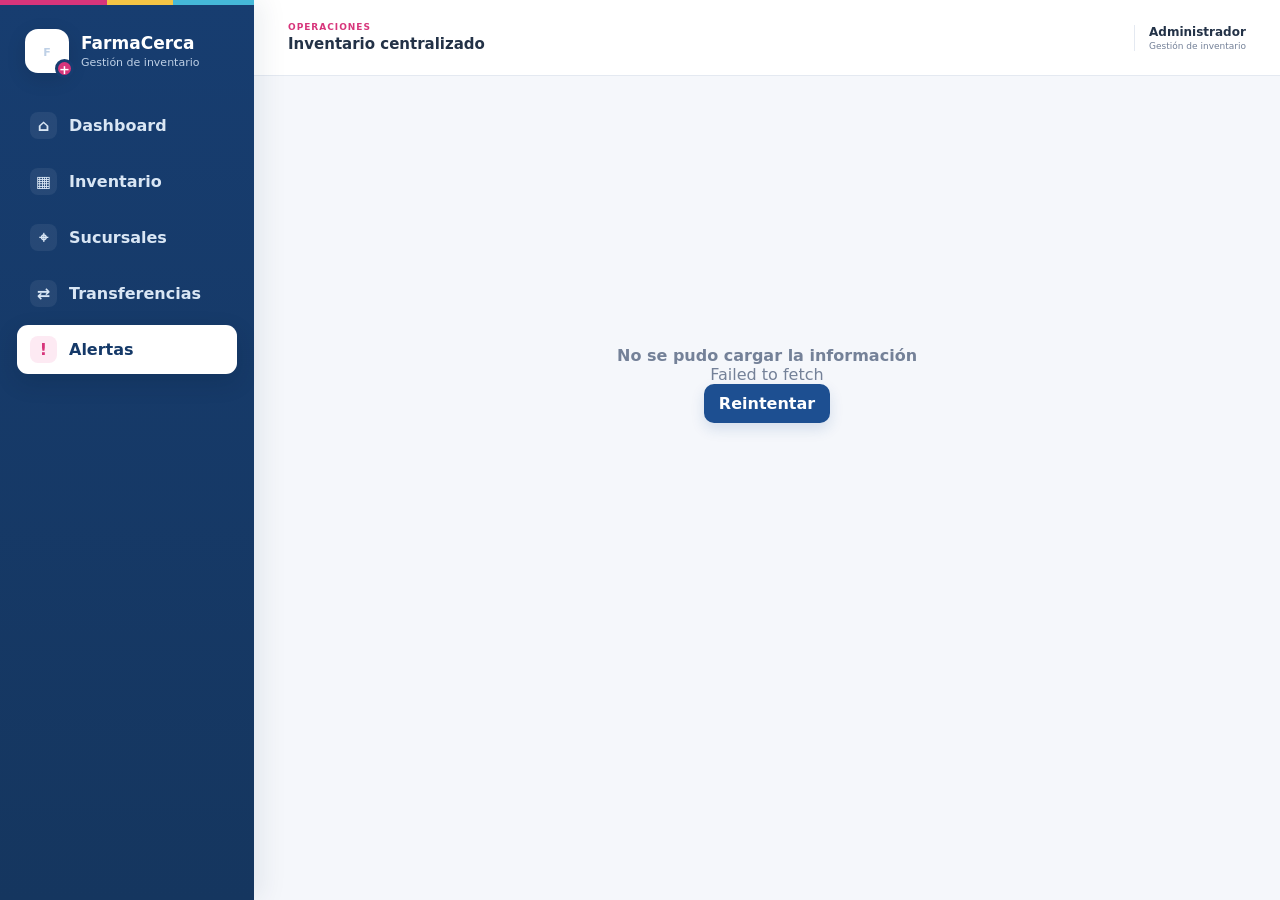
==== frontend/alerts.html @ 36f82fde "Split frontend and backend for AWS deployment" ====
<!DOCTYPE html>
<html lang="es">
<head>
  <meta charset="UTF-8" />
  <meta name="viewport" content="width=device-width, initial-scale=1.0" />
  <meta name="description" content="Sistema centralizado de inventario FarmaCerca" />
  <title>Alertas · FarmaCerca</title>
  <link rel="stylesheet" href="styles.css" />
  <script src="config.js"></script>
  <script src="app.js" defer></script>
</head>
<body data-page="alerts">
  <div id="app"><div class="boot-loader">Cargando FarmaCerca…</div></div>
</body>
</html>
---- frontend/styles.css ----
:root{
  --bg:#f5f7fb;--panel:#fff;--text:#233247;--muted:#748198;--line:#e4e9f1;
  --blue:#1d4f91;--blue-dark:#153968;--blue-soft:#eaf2fc;
  --magenta:#d7357b;--magenta-soft:#fdeaf3;--yellow:#f4c445;--yellow-soft:#fff6d8;
  --green:#2e9a66;--green-soft:#e8f6ee;--amber:#e99a28;--amber-soft:#fff2dd;
  --red:#dc4c5d;--red-soft:#fdebed;--violet:#7862c8;--violet-soft:#f0edfb;
  --shadow:0 10px 30px rgba(28,55,90,.07);--shadow-hover:0 14px 34px rgba(28,55,90,.12)
}
*{box-sizing:border-box}html{background:var(--bg)}body{margin:0;font-family:Inter,ui-sans-serif,system-ui,-apple-system,BlinkMacSystemFont,"Segoe UI",sans-serif;background:var(--bg);color:var(--text)}a{color:inherit;text-decoration:none}button,input,select{font:inherit}.grow{flex:1}.align-right{text-align:right}.full{width:100%}.boot-loader,.page-state{min-height:100vh;display:grid;place-items:center;color:var(--muted)}
.app-shell{min-height:100vh;display:grid;grid-template-columns:254px 1fr}.sidebar{position:sticky;top:0;height:100vh;background:linear-gradient(180deg,#173d70 0%,#15365f 100%);color:#fff;padding:25px 17px;box-shadow:8px 0 25px rgba(18,46,82,.08);z-index:30}.sidebar:before{content:"";position:absolute;top:0;left:0;right:0;height:5px;background:linear-gradient(90deg,var(--magenta) 0 42%,var(--yellow) 42% 68%,#45b8d8 68% 100%)}
.brand{display:flex;gap:12px;align-items:center;padding:4px 8px 28px}.brand-mark{position:relative;width:44px;height:44px;border-radius:13px;background:#fff;color:var(--blue);display:grid;place-items:center;font-weight:900;font-size:20px;box-shadow:0 6px 20px rgba(0,0,0,.12)}.brand-mark i{position:absolute;right:-5px;bottom:-5px;width:19px;height:19px;border-radius:50%;background:var(--magenta);color:#fff;display:grid;place-items:center;font-style:normal;font-size:13px;border:3px solid #173d70}.brand strong,.brand span{display:block}.brand strong{font-size:17px}.brand span{font-size:11px;color:#bed0e6;margin-top:3px}
.sidebar nav{display:grid;gap:7px}.nav-item{display:flex;align-items:center;gap:12px;padding:11px 13px;border-radius:11px;color:#d9e6f4;font-weight:650;transition:.18s}.nav-item b{width:27px;height:27px;border-radius:8px;display:grid;place-items:center;background:rgba(255,255,255,.07)}.nav-item:hover{background:rgba(255,255,255,.08);color:#fff}.nav-item.active{background:#fff;color:var(--blue-dark);box-shadow:0 8px 22px rgba(7,25,48,.18)}.nav-item.active b{background:var(--magenta-soft);color:var(--magenta)}
main{min-width:0}.topbar{height:76px;background:rgba(255,255,255,.96);border-bottom:1px solid var(--line);display:flex;align-items:center;justify-content:space-between;padding:0 34px;position:sticky;top:0;z-index:20;backdrop-filter:blur(12px)}.topbar-title span,.topbar-title strong,.user-chip strong,.user-chip small{display:block}.topbar-title span{text-transform:uppercase;letter-spacing:.11em;font-size:9px;font-weight:850;color:var(--magenta)}.topbar-title strong{font-size:15px;margin-top:3px}.user-chip{border-left:1px solid var(--line);padding-left:14px}.user-chip strong{font-size:12px}.user-chip small{color:var(--muted);font-size:9px;margin-top:2px}.menu-button{display:none}
.content{padding:32px 34px 44px;max-width:1500px;margin:0 auto}.page-heading{display:flex;justify-content:space-between;align-items:end;gap:24px;margin-bottom:23px}.page-heading h1{margin:0;font-size:29px;letter-spacing:-.035em;color:#1f2f45}.page-heading p{margin:7px 0 0;color:var(--muted);font-size:13px}.eyebrow{text-transform:uppercase;letter-spacing:.11em;font-size:9px;font-weight:850;color:var(--magenta);display:block;margin-bottom:6px}
.primary-button,.ghost-button{border:0;border-radius:10px;font-weight:750;cursor:pointer;display:inline-flex;align-items:center;justify-content:center;transition:.18s}.primary-button{background:var(--blue);color:#fff;padding:10px 15px;box-shadow:0 6px 14px rgba(29,79,145,.15)}.primary-button:hover{background:var(--blue-dark);transform:translateY(-1px)}.ghost-button{background:#f1f5fa;color:var(--blue-dark);padding:7px 11px}.ghost-button:hover{background:var(--blue-soft)}.tiny{padding:7px 10px;font-size:11px}
.stats-grid{display:grid;grid-template-columns:repeat(4,1fr);gap:14px;margin-bottom:20px}.stats-grid-6{grid-template-columns:repeat(6,1fr)}.stat-card{position:relative;background:var(--panel);border:1px solid var(--line);border-radius:16px;padding:17px;display:flex;gap:13px;box-shadow:var(--shadow);overflow:hidden}.stat-card:after{content:"";position:absolute;left:0;bottom:0;width:100%;height:3px;background:var(--blue)}.stat-card.magenta:after{background:var(--magenta)}.stat-card.healthy:after{background:var(--green)}.stat-card.warning:after{background:var(--amber)}.stat-card.danger:after{background:var(--red)}.stat-card.purple:after{background:var(--violet)}.stat-icon{width:41px;height:41px;border-radius:12px;background:var(--blue-soft);display:grid;place-items:center;font-weight:900;color:var(--blue);flex:0 0 auto}.stat-card.magenta .stat-icon{background:var(--magenta-soft);color:var(--magenta)}.stat-card.healthy .stat-icon{background:var(--green-soft);color:var(--green)}.stat-card.warning .stat-icon{background:var(--amber-soft);color:var(--amber)}.stat-card.danger .stat-icon{background:var(--red-soft);color:var(--red)}.stat-card.purple .stat-icon{background:var(--violet-soft);color:var(--violet)}.stat-card small,.stat-card strong,.stat-card div>span{display:block}.stat-card small{color:var(--muted);font-weight:750;font-size:10px}.stat-card strong{font-size:25px;margin:2px 0;color:#1c2d43}.stat-card div>span{font-size:10px;color:var(--muted);line-height:1.35}
.grid-2{display:grid;grid-template-columns:1.1fr .9fr;gap:18px}.dashboard-bottom{margin-top:18px}.panel{background:#fff;border:1px solid var(--line);border-radius:16px;box-shadow:var(--shadow);overflow:hidden}.panel-heading{padding:17px 19px;border-bottom:1px solid var(--line);display:flex;align-items:center;justify-content:space-between}.panel-heading h2{font-size:17px;margin:0}.panel-heading a{font-size:11px;color:var(--blue);font-weight:800}.alert-list,.branch-list,.movement-list{padding:6px 19px}.alert-item,.movement{display:flex;align-items:center;gap:11px;padding:12px 0;border-bottom:1px solid #edf1f6}.alert-item:last-child,.movement:last-child{border-bottom:0}.status-dot{width:9px;height:9px;border-radius:50%;background:var(--green)}.status-dot.warning{background:var(--amber)}.status-dot.danger{background:var(--red)}.status-dot.purple{background:var(--violet)}.alert-item strong,.alert-item span,.movement strong,.movement span{display:block}.alert-item span,.movement span{font-size:10px;color:var(--muted);margin-top:3px}.branch-row{display:grid;grid-template-columns:145px 1fr 48px;align-items:center;gap:12px;padding:12px 0}.branch-label strong,.branch-label span{display:block}.branch-label span{color:var(--muted);font-size:9px;margin-top:3px}.bar{height:7px;background:#eef2f7;border-radius:999px;overflow:hidden}.bar span{height:100%;display:block;background:linear-gradient(90deg,var(--blue),#4b8ed2);border-radius:999px}.movement-icon{width:31px;height:31px;border-radius:10px;background:var(--blue-soft);color:var(--blue);display:grid;place-items:center;font-weight:900}.positive{color:var(--green)}.negative{color:var(--red)}.empty-state{padding:25px!important;text-align:center!important;color:var(--muted)!important}
.filter-panel{background:#fff;border:1px solid var(--line);border-radius:15px;padding:12px;display:grid;grid-template-columns:minmax(280px,1fr) 190px 160px auto;gap:9px;margin-bottom:17px;box-shadow:var(--shadow)}.filter-panel input,.filter-panel select,.stack-form input,.stack-form select,.modal input{width:100%;border:1px solid #dce3ed;border-radius:10px;padding:10px 11px;background:#fff;color:var(--text);outline:none}.filter-panel input:focus,.filter-panel select:focus,.stack-form input:focus,.stack-form select:focus,.modal input:focus{border-color:#70a0d1;box-shadow:0 0 0 3px rgba(29,79,145,.09)}.search-field{position:relative}.search-field span{position:absolute;left:12px;top:8px;color:var(--muted);font-size:20px}.search-field input{padding-left:39px}.table-panel{overflow:hidden}.table-wrap{overflow:auto}table{width:100%;border-collapse:collapse;min-width:820px}th,td{text-align:left;padding:13px 15px;border-bottom:1px solid #edf1f6;font-size:12px}th{background:#f7f9fc;color:#718096;text-transform:uppercase;letter-spacing:.055em;font-size:9px}tbody tr:hover{background:#fbfcfe}.product-cell{display:flex;align-items:center;gap:10px}.product-cell strong,.product-cell span{display:block}.product-cell span,.subtext{font-size:9px;color:var(--muted);margin-top:3px}.product-avatar{width:35px;height:35px;border-radius:10px;background:linear-gradient(145deg,var(--magenta-soft),#fff1f7);display:grid;place-items:center;color:var(--magenta);font-weight:900}.stock-number{font-size:16px;font-weight:850}.status-pill{display:inline-flex;padding:5px 8px;border-radius:999px;font-size:9px;font-weight:850}.status-pill.available{background:var(--green-soft);color:#20794f}.status-pill.low{background:var(--amber-soft);color:#9a5b08}.status-pill.out{background:var(--red-soft);color:#a62e3f}.status-pill.expiry{background:var(--violet-soft);color:#5e4aa7}.action-group{display:flex;gap:7px;align-items:center;flex-wrap:wrap}.product-link:hover strong,.text-link:hover{color:var(--magenta)}.text-link{color:var(--text)}
.toast{position:fixed;right:24px;bottom:24px;z-index:300;padding:12px 16px;border-radius:11px;font-weight:700;font-size:12px;background:var(--green-soft);color:#20794f;box-shadow:var(--shadow-hover)}.toast.error{background:var(--red-soft);color:#a62e3f}.legend{display:flex;gap:18px;margin:-7px 0 17px;color:var(--muted);font-size:11px}.legend span{display:flex;align-items:center;gap:6px}.dot{width:8px;height:8px;border-radius:50%;display:inline-block}.dot.red{background:var(--red)}.dot.amber{background:var(--amber)}.dot.violet{background:var(--violet)}
.transfer-layout{grid-template-columns:.8fr 1.2fr}.form-panel{overflow:visible}.stack-form{padding:19px;display:grid;gap:15px}.stack-form label,.modal label{font-size:11px;font-weight:750;color:#526176}.stack-form label input,.stack-form label select,.modal label input{margin-top:6px}.form-grid{display:grid;grid-template-columns:1fr 1fr;gap:11px}.info-box{background:var(--blue-soft);color:#4b6483;border-radius:10px;padding:11px 12px;font-size:10px;line-height:1.5;border:1px solid #dce9f8}
.branch-cards{display:grid;grid-template-columns:repeat(2,minmax(0,1fr));gap:17px}.branch-card{background:#fff;border:1px solid var(--line);border-radius:16px;box-shadow:var(--shadow);padding:19px}.branch-card-head{display:flex;gap:12px;align-items:flex-start}.branch-pin{width:42px;height:42px;border-radius:12px;background:var(--blue-soft);color:var(--blue);display:grid;place-items:center;font-weight:900}.branch-card-head small,.branch-card-head h2,.branch-card-head span{display:block}.branch-card-head small{color:var(--magenta);font-weight:850;text-transform:uppercase;letter-spacing:.08em;font-size:8px}.branch-card-head h2{margin:2px 0;font-size:19px}.branch-card-head span{font-size:10px;color:var(--muted)}.branch-metrics{display:grid;grid-template-columns:repeat(4,1fr);gap:8px;margin:17px 0}.branch-metrics>div{background:#f7f9fc;border:1px solid #edf1f6;border-radius:10px;padding:10px}.branch-metrics small,.branch-metrics strong{display:block}.branch-metrics small{color:var(--muted);font-size:8px;text-transform:uppercase}.branch-metrics strong{font-size:19px;margin-top:3px}.branch-metrics .metric-warning{background:var(--amber-soft)}.branch-metrics .metric-danger{background:var(--red-soft)}.branch-card-actions{display:flex;gap:8px}.health-badge{font-size:9px;font-weight:850;padding:6px 8px;border-radius:999px;white-space:nowrap}.health-badge.good{background:var(--green-soft);color:#20794f}.health-badge.medium{background:var(--amber-soft);color:#9a5b08}.health-badge.risk{background:var(--red-soft);color:#a62e3f}.health-progress{height:7px;background:#edf1f6;border-radius:999px;overflow:hidden;margin:15px 0 4px}.health-progress span{display:block;height:100%;background:linear-gradient(90deg,var(--blue),#5ca4df);border-radius:999px}
.breadcrumb{display:flex;gap:8px;align-items:center;color:var(--muted);font-size:11px;margin-bottom:13px}.breadcrumb a{color:var(--blue);font-weight:800}.product-stats{grid-template-columns:repeat(4,1fr)}.product-layout{grid-template-columns:1.3fr .7fr}.detail-table{min-width:720px}.smart-recommendation{display:flex;align-items:center;gap:17px;background:linear-gradient(100deg,var(--blue-soft),#fff 60%,var(--magenta-soft));border:1px solid #dce7f5;border-radius:16px;padding:19px 21px;margin-bottom:19px;box-shadow:var(--shadow)}.recommendation-icon{width:47px;height:47px;border-radius:13px;background:var(--magenta);color:#fff;display:grid;place-items:center;font-size:23px;font-weight:800}.smart-recommendation h2{margin:0 0 5px;font-size:17px}.smart-recommendation p{margin:0;color:#58677c;font-size:11px;line-height:1.55;max-width:850px}
.modal-backdrop{position:fixed;inset:0;background:rgba(13,31,55,.42);display:none;align-items:center;justify-content:center;padding:20px;z-index:100}.modal-backdrop.open{display:flex}.modal{position:relative;width:min(430px,100%);background:#fff;border-radius:17px;box-shadow:0 24px 70px rgba(16,38,69,.25);padding:23px}.modal h2{margin:0 0 5px}.modal p{margin:0 0 17px;color:var(--muted)}.modal form{display:grid;gap:15px}.modal-close{position:absolute;right:13px;top:12px;border:0;background:#f2f5f9;color:#6d788b;width:31px;height:31px;border-radius:9px;cursor:pointer;font-size:18px}.spinner{width:32px;height:32px;border:3px solid #dbe5f2;border-top-color:var(--blue);border-radius:50%;animation:spin .7s linear infinite}.page-state{min-height:60vh;text-align:center;align-content:center}.page-state>*{margin:auto}.page-state strong{display:block;margin-top:12px}.page-state p{color:var(--muted)}@keyframes spin{to{transform:rotate(360deg)}}
@media(max-width:1350px){.stats-grid-6{grid-template-columns:repeat(3,1fr)}}
@media(max-width:1100px){.app-shell{grid-template-columns:218px 1fr}.stats-grid{grid-template-columns:repeat(2,1fr)}.grid-2,.product-layout{grid-template-columns:1fr}.branch-cards{grid-template-columns:1fr}}
@media(max-width:760px){.app-shell{display:block}.sidebar{position:fixed;left:-270px;top:0;width:254px;transition:.2s}.menu-open .sidebar{left:0}.topbar{padding:0 16px}.topbar-title{display:none}.menu-button{display:block;border:0;background:transparent;font-size:23px;color:var(--text)}.user-chip small{display:none}.content{padding:21px 14px 35px}.page-heading{align-items:stretch;flex-direction:column}.stats-grid,.stats-grid-6,.product-stats{grid-template-columns:1fr}.filter-panel{grid-template-columns:1fr}.form-grid{grid-template-columns:1fr}.branch-metrics{grid-template-columns:repeat(2,1fr)}.health-badge{display:none}.smart-recommendation{align-items:flex-start;flex-wrap:wrap}}
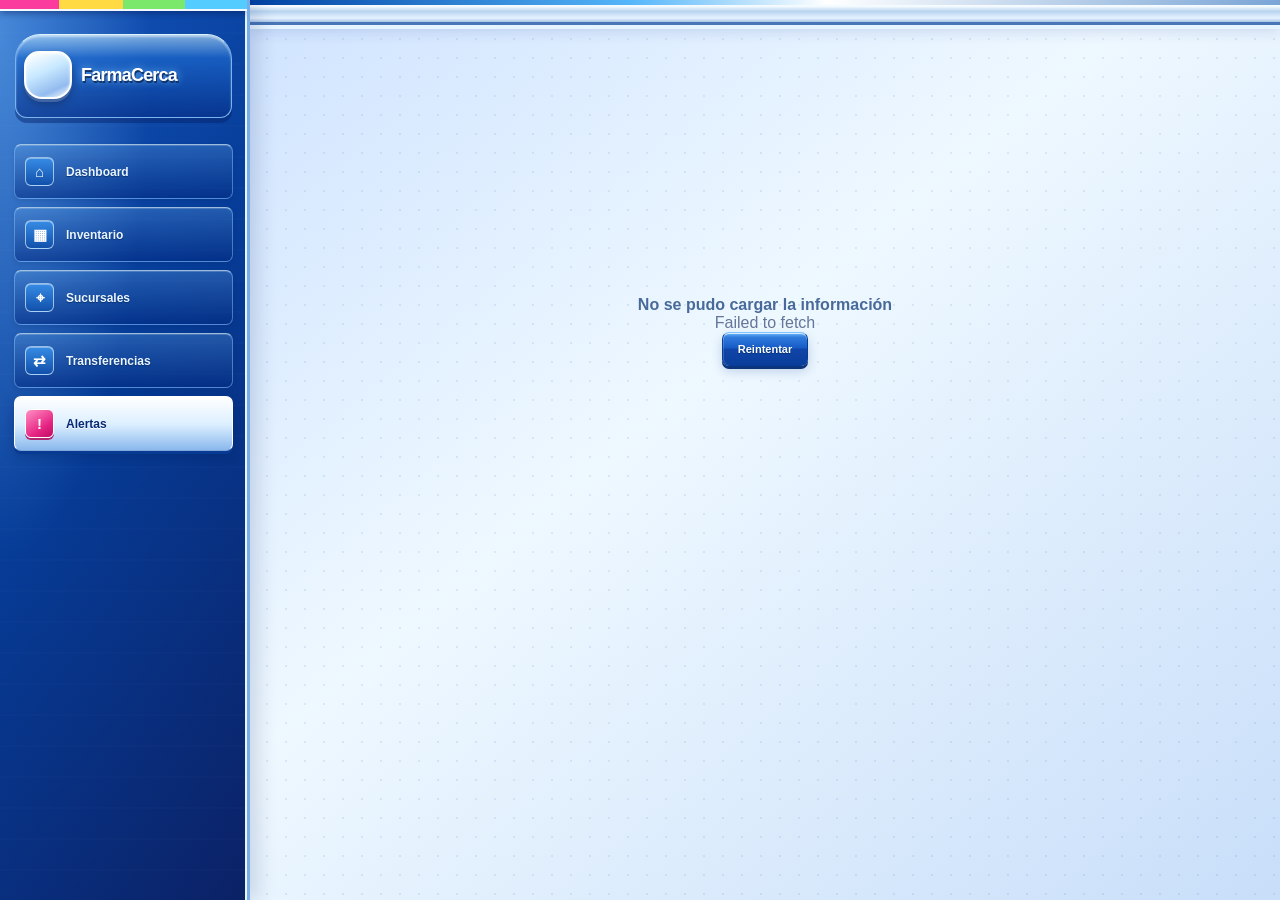
==== commit 9f2bdcbb: "Add files via upload" ====
--- a/frontend/alerts.html
+++ b/frontend/alerts.html
@@ -5,9 +5,9 @@
   <meta name="viewport" content="width=device-width, initial-scale=1.0" />
   <meta name="description" content="Sistema centralizado de inventario FarmaCerca" />
   <title>Alertas · FarmaCerca</title>
-  <link rel="stylesheet" href="styles.css" />
+  <link rel="stylesheet" href="styles.css?v=farma-y2k-textos-v3" />
   <script src="config.js"></script>
-  <script src="app.js" defer></script>
+  <script src="app.js?v=farma-y2k-textos-v3" defer></script>
 </head>
 <body data-page="alerts">
   <div id="app"><div class="boot-loader">Cargando FarmaCerca…</div></div>
--- a/frontend/styles.css
+++ b/frontend/styles.css
@@ -24,3 +24,588 @@
 @media(max-width:1350px){.stats-grid-6{grid-template-columns:repeat(3,1fr)}}
 @media(max-width:1100px){.app-shell{grid-template-columns:218px 1fr}.stats-grid{grid-template-columns:repeat(2,1fr)}.grid-2,.product-layout{grid-template-columns:1fr}.branch-cards{grid-template-columns:1fr}}
 @media(max-width:760px){.app-shell{display:block}.sidebar{position:fixed;left:-270px;top:0;width:254px;transition:.2s}.menu-open .sidebar{left:0}.topbar{padding:0 16px}.topbar-title{display:none}.menu-button{display:block;border:0;background:transparent;font-size:23px;color:var(--text)}.user-chip small{display:none}.content{padding:21px 14px 35px}.page-heading{align-items:stretch;flex-direction:column}.stats-grid,.stats-grid-6,.product-stats{grid-template-columns:1fr}.filter-panel{grid-template-columns:1fr}.form-grid{grid-template-columns:1fr}.branch-metrics{grid-template-columns:repeat(2,1fr)}.health-badge{display:none}.smart-recommendation{align-items:flex-start;flex-wrap:wrap}}
+
+/* ========================================================================
+   FARMA CERCA — Y2K / EARLY-WEB VISUAL THEME
+   Pure presentation layer. No markup, JavaScript, endpoints or behavior
+   has been altered. Inspired by early-2000s blue portals and chrome UI.
+   ======================================================================== */
+:root {
+  --bg: #d6e7fc;
+  --panel: #fff;
+  --text: #162d57;
+  --muted: #647699;
+  --line: #a9c7ea;
+  --blue: #1758cb;
+  --blue-dark: #092d85;
+  --blue-soft: #e1f1ff;
+  --magenta: #ed278f;
+  --magenta-soft: #ffe5f4;
+  --yellow: #ffdc66;
+  --yellow-soft: #fff4c9;
+  --green: #199864;
+  --green-soft: #d9f8e6;
+  --amber: #cc7808;
+  --amber-soft: #fff0c7;
+  --red: #c83154;
+  --red-soft: #ffe4e9;
+  --violet: #7052c7;
+  --violet-soft: #eee7ff;
+  --shadow: 0 2px 0 #fff, 0 6px 0 rgba(37, 94, 164, .10), 0 13px 27px rgba(17, 57, 130, .10);
+  --shadow-hover: 0 2px 0 #fff, 0 9px 0 rgba(37, 94, 164, .10), 0 18px 30px rgba(17, 57, 130, .17);
+}
+html { background: #bfd7f8; }
+body {
+  font-family: Tahoma, Verdana, Geneva, sans-serif;
+  background:
+    radial-gradient(circle at 1px 1px, rgba(37, 101, 194, .11) 1px, transparent 1.45px) 0 0 / 19px 19px,
+    linear-gradient(140deg, #c7deff 0%, #eef8ff 49%, #c8def9 100%);
+  color: var(--text);
+}
+::selection { background: #fff09c; color: #0a358c; }
+:focus-visible { outline: 3px solid #f1ba1c !important; outline-offset: 2px; }
+.app-shell { grid-template-columns: 250px minmax(0, 1fr); }
+
+/* Deep cobalt sidebar with a gleaming chrome/blue portal treatment */
+.sidebar {
+  padding: 25px 14px 80px;
+  border-right: 3px solid #78ace6;
+  background:
+    radial-gradient(ellipse at 0% 4%, rgba(141, 206, 255, .42), transparent 43%),
+    repeating-linear-gradient(0deg, transparent 0 29px, rgba(255, 255, 255, .022) 30px, transparent 31px),
+    linear-gradient(125deg, #1657be 0%, #063d99 42%, #0b2165 100%);
+  box-shadow: inset -2px 0 0 #e5f6ff, 7px 0 19px rgba(10, 37, 95, .16);
+  overflow-y: auto;
+}
+.sidebar::before {
+  height: 9px;
+  background: linear-gradient(90deg, #fc3b9e 0 24%, #ffda42 24% 50%, #7be86b 50% 75%, #55ccff 75%);
+  border-bottom: 2px solid #f4faff;
+  box-shadow: 0 2px 7px rgba(3, 20, 72, .45);
+}
+.brand {
+  margin: 9px 1px 26px;
+  padding: 16px 8px 18px;
+  border: 1px solid #79b4ef;
+  border-top-color: #d9f5ff;
+  border-radius: 25px 25px 12px 12px;
+  background: linear-gradient(180deg, rgba(196,235,255,.62), rgba(29,106,207,.65) 28%, rgba(6,46,135,.66));
+  box-shadow: inset 0 2px 2px rgba(255,255,255,.45), 0 5px 0 rgba(5,31,103,.45);
+  gap: 9px;
+}
+.brand-mark {
+  width: 48px;
+  height: 48px;
+  flex: 0 0 48px;
+  border-radius: 15px 15px 18px 18px;
+  border: 2px solid #fff;
+  background: linear-gradient(155deg, #fff 4%, #c8e9ff 42%, #93bbef 78%, #f6fdff);
+  box-shadow: inset 0 1px 3px rgba(255,255,255,.8), 0 3px 0 #4164a5, 0 5px 9px rgba(0,0,0,.25);
+  color: #1757ba;
+  text-shadow: 1px 1px 0 #fff;
+  font-size: 27px;
+}
+.brand-mark i {
+  right: -7px;
+  bottom: -6px;
+  background: linear-gradient(#ff82be, #e40d77);
+  border: 2px solid white;
+  box-shadow: 0 1px 2px #263f85;
+  font-family: Verdana,sans-serif;
+  font-size: 12px;
+}
+.brand strong { color: #fff; font-size: 18px; letter-spacing: -.045em; text-shadow: 1px 2px 0 #10336b, 0 0 9px #75beff; }
+.brand span { color: #e2f4ff; font-size: 10px; font-weight: bold; }
+.sidebar nav { gap: 8px; }
+.nav-item {
+  position: relative;
+  border-radius: 7px;
+  padding: 12px 10px;
+  border: 1px solid rgba(131, 189, 255, .5);
+  border-top-color: rgba(222, 247, 255, .7);
+  background: linear-gradient(180deg, rgba(130,198,251,.23), rgba(1,39,126,.52));
+  box-shadow: inset 0 1px 0 rgba(255,255,255,.18), 0 2px 4px rgba(4,31,88,.15);
+  color: #eaf5ff;
+  font-size: 12px;
+  font-weight: 750;
+  text-shadow: 0 1px 1px #083473;
+}
+.nav-item b {
+  flex: 0 0 29px;
+  width: 29px;
+  height: 29px;
+  border: 1px solid rgba(230,246,255,.65);
+  border-radius: 6px;
+  background: linear-gradient(#378ce5,#1150ab);
+  box-shadow: inset 0 1px rgba(255,255,255,.38);
+  color: #fff;
+  font-size: 15px;
+  text-shadow: none;
+}
+.nav-item:hover {
+  color: #fff;
+  border-color: #eaf5ff;
+  background: linear-gradient(#469ff5, #1357be);
+  transform: translateX(2px);
+}
+.nav-item.active, .nav-item.active:hover {
+  color: #082a75;
+  text-shadow: 0 1px #fff;
+  border-color: #fff;
+  border-bottom-color: #83a6d9;
+  background: linear-gradient(180deg, #fff 0%, #dcefff 52%, #8ab8ed 100%);
+  box-shadow: inset 0 2px 0 rgba(255,255,255,.92), 0 3px 0 #073a92, 0 5px 11px rgba(4,24,70,.26);
+  transform: none;
+}
+.nav-item.active b {
+  color: #fff;
+  background: linear-gradient(145deg, #ff91c5, #e62483 65%, #bd0e61);
+  border-color: #fff;
+  box-shadow: 0 2px 0 #ad276f;
+}
+
+/* Silver Xbox-era control strip */
+main { position: relative; min-width: 0; }
+.topbar {
+  height: 83px;
+  padding: 0 33px;
+  border-bottom: 3px solid #4876b6;
+  background: linear-gradient(180deg, #fff 0%, #f3faff 29%, #b8d4f0 52%, #e7f3ff 82%, #a8c5e6 100%);
+  box-shadow: inset 0 2px 0 #fff, 0 4px 0 #e5f4ff, 0 7px 14px rgba(9,49,132,.13);
+  backdrop-filter: none;
+}
+.topbar::before {
+  content: "";
+  position: absolute;
+  top: 0;
+  left: 0;
+  right: 0;
+  height: 5px;
+  background: linear-gradient(90deg, #0041a3, #54b6fa 37%, #ffffff 56%, #7aa5d6 100%);
+}
+.topbar-title span {
+  color: #be126a;
+  letter-spacing: .22em;
+  font-size: 9px;
+  text-shadow: 1px 1px #fff;
+}
+.topbar-title strong {
+  font-weight: 900;
+  color: #082d7a;
+  text-shadow: 0 1px 0 #fff;
+  font-size: 17px;
+}
+.user-chip {
+  background: linear-gradient(#fff, #d2e5fc 64%, #a9c8ed);
+  border: 1px solid #7a9fd1;
+  border-top-color: #fff;
+  border-radius: 8px;
+  padding: 9px 15px;
+  box-shadow: inset 0 1px #fff, 0 2px 3px rgba(24,67,132,.21);
+}
+.user-chip strong { color: #0d3c8b; }
+.user-chip small { color: #637aa2; }
+
+/* Page introduction: glassy, beveled title bar */
+.content { max-width: 1640px; padding: 30px 34px 60px; }
+.page-heading {
+  position: relative;
+  overflow: hidden;
+  align-items: center;
+  padding: 22px 25px 23px;
+  margin-bottom: 23px;
+  border: 2px solid #fff;
+  border-bottom: 3px solid #719dcc;
+  border-radius: 26px 26px 11px 11px;
+  background:
+    radial-gradient(ellipse at 82% 9%, rgba(255,255,255,.88), transparent 28%),
+    linear-gradient(180deg, #fafcff 0%, #d7eaff 45%, #aaccf5 47%, #edf7ff 93%);
+  box-shadow: inset 0 0 0 1px #83b3e5, 0 4px 0 #8eb0d5, 0 11px 20px rgba(38,87,158,.12);
+}
+.page-heading::before {
+  content: "";
+  width: 50px;
+  height: 50px;
+  position: absolute;
+  top: -16px;
+  right: 25%;
+  border-radius: 50%;
+  border: 1px solid rgba(255,255,255,.9);
+  background: radial-gradient(circle at 30% 27%, #fff 3%, #a6efff 24%, #2b9efa 49%, #1051ba 76%, #08276d 100%);
+  box-shadow: 0 0 0 5px rgba(255,255,255,.2), 0 5px 15px rgba(22,76,162,.27);
+  opacity: .85;
+  pointer-events: none;
+}
+.page-heading h1 {
+  color: #0a3288;
+  font-size: 27px;
+  letter-spacing: -.025em;
+  text-shadow: 1px 1px #fff, 2px 2px 0 rgba(103,143,202,.18);
+}
+.page-heading p { color: #49648d; font-size: 12px; font-weight: 600; line-height: 1.5; }
+.eyebrow { font-size: 9px; color: #dc1178; letter-spacing: .14em; text-shadow: 1px 1px #fff; }
+
+/* Early 2000s XP-style raised controls */
+.primary-button, .ghost-button {
+  position: relative;
+  border-radius: 7px;
+  font-family: Tahoma, Verdana, sans-serif;
+  font-size: 11px;
+  font-weight: 800;
+  min-height: 33px;
+  transition: transform .13s, filter .13s, box-shadow .13s;
+}
+.primary-button {
+  color: #fff;
+  border: 1px solid #073c99;
+  border-top-color: #80c2ff;
+  padding: 10px 15px;
+  background: linear-gradient(180deg, #6fb9ff 0%, #317bdd 13%, #155ac5 48%, #1046a8 49%, #0a3e9c 100%);
+  text-shadow: 0 1px 1px #063275;
+  box-shadow: inset 0 1px 0 rgba(255,255,255,.75), inset 1px 0 rgba(255,255,255,.17), 0 3px 0 #0c347a, 0 5px 11px rgba(18,67,145,.22);
+}
+.primary-button:hover { background: linear-gradient(#85caff,#3c90ee 45%,#1762d4 46%,#1352b5); filter: brightness(1.05); transform: translateY(-1px); }
+.primary-button:active { transform: translateY(2px); box-shadow: inset 0 2px 4px rgba(0,18,79,.34); }
+.ghost-button {
+  color: #123c88;
+  border: 1px solid #95b5de;
+  border-top-color: #fff;
+  background: linear-gradient(#fff, #edf8ff 39%, #c6dafa 48%, #ecf5ff);
+  padding: 7px 11px;
+  text-shadow: 0 1px #fff;
+  box-shadow: inset 0 1px #fff, 0 2px 0 #a0b9d9;
+}
+.ghost-button:hover { color: #05328f; background: linear-gradient(#fff,#b6e1ff 43%,#95c7ff 48%,#d7efff); }
+.ghost-button:active { transform: translateY(1px); box-shadow: inset 0 2px 3px rgba(14,63,130,.2); }
+.tiny { font-size: 10px; min-height: 29px; padding: 7px 10px; }
+
+/* Scoreboard-like statistic tiles */
+.stats-grid { gap: 16px; margin-bottom: 23px; }
+.stats-grid-6 { grid-template-columns: repeat(3, minmax(0, 1fr)); }
+.stat-card {
+  min-width: 0;
+  align-items: center;
+  padding: 18px 19px;
+  gap: 15px;
+  border: 2px solid #fff;
+  border-bottom: 3px solid #7b9dd0;
+  border-radius: 18px 18px 8px 8px;
+  background: linear-gradient(180deg, #fff 0%, #eef8ff 48%, #d8eafe 49%, #f9fdff 100%);
+  box-shadow: inset 0 0 0 1px #afcae7, 0 3px 0 #95b6db, 0 10px 19px rgba(25,73,145,.13);
+}
+.stat-card:after { height: 5px; background: linear-gradient(90deg, #073dba, #67cbff); }
+.stat-card.magenta:after { background: linear-gradient(90deg, #db1d7b,#ff9ad2); }
+.stat-card.healthy:after { background: linear-gradient(90deg, #168653,#81f7a6); }
+.stat-card.warning:after { background: linear-gradient(90deg, #e88c19,#ffdc6b); }
+.stat-card.danger:after { background: linear-gradient(90deg, #c92753,#ffa6b3); }
+.stat-card.purple:after { background: linear-gradient(90deg, #7043bd,#b6a2ff); }
+.stat-icon {
+  width: 50px; height: 50px; flex-basis: 50px;
+  border: 2px solid white;
+  border-radius: 14px;
+  color: #1451b6;
+  background: linear-gradient(145deg, #fff, #a9d4ff 62%, #76a6e5);
+  box-shadow: inset 0 0 0 1px #9bc3ed, 0 3px 0 #9cb7da;
+  font-size: 22px;
+  text-shadow: 1px 1px #fff;
+}
+.stat-card.magenta .stat-icon { background:linear-gradient(#fff,#fcb2d6);color:#af0c69; }
+.stat-card.healthy .stat-icon { background:linear-gradient(#fff,#a2eec4);color:#137b4b; }
+.stat-card.warning .stat-icon { background:linear-gradient(#fff,#ffe3a0);color:#ab6410; }
+.stat-card.danger .stat-icon { background:linear-gradient(#fff,#ffb2bf);color:#b6224e; }
+.stat-card.purple .stat-icon { background:linear-gradient(#fff,#d2baff);color:#5d45ad; }
+.stat-card small { font-size: 10px; color: #5175a2; text-transform: uppercase; letter-spacing: .06em; }
+.stat-card strong { color: #0c347f; font-size: 28px; letter-spacing: -.05em; text-shadow: 1px 1px white; }
+.stat-card div>span { color: #56749b; font-size: 10px; }
+
+/* Pane headers mimic a shiny web-portal chrome title bar */
+.grid-2 { gap: 20px; }
+.panel, .branch-card {
+  border: 2px solid #fff;
+  border-bottom: 3px solid #8aadd6;
+  border-radius: 15px 15px 9px 9px;
+  background: #fff;
+  box-shadow: inset 0 0 0 1px #b4cdeb, 0 4px 0 rgba(79,127,188,.18), 0 12px 24px rgba(22,67,130,.12);
+}
+.panel-heading {
+  min-height: 70px;
+  padding: 15px 19px;
+  border-bottom: 2px solid #8eb5e4;
+  border-radius: 12px 12px 0 0;
+  background: linear-gradient(180deg, #fff 0%, #d4eaff 40%, #a8d1ff 46%, #dcefff 100%);
+  box-shadow: inset 0 1px #fff, inset 0 -1px rgba(255,255,255,.82);
+}
+.panel-heading h2 { color: #092e77; font-size: 16px; text-shadow: 1px 1px #fff; }
+.panel-heading a, .breadcrumb a { color: #0c4ba8; text-decoration: underline; text-underline-offset: 2px; }
+.panel-heading a:hover, .breadcrumb a:hover { color: #d70a73; }
+.alert-list,.branch-list,.movement-list { padding: 8px 19px; }
+.alert-item,.movement { border-bottom: 1px dotted #aec7e7; padding: 14px 0; }
+.alert-item strong,.movement strong,.branch-label strong { color: #163d7b; }
+.alert-item span,.movement span,.branch-label span { color: #6d83a0; }
+.alert-item:hover,.movement:hover { background: #f5faff; }
+.branch-row { padding: 14px 0; border-bottom: 1px dotted #c5d9ef; }
+.branch-row:last-child { border-bottom: 0; }
+.branch-row>strong { color: #104292; }
+.bar,.health-progress { height: 10px; border: 1px solid #abc5e8; border-radius: 8px; background: linear-gradient(#bbceed, #e8f6ff); box-shadow: inset 0 1px 2px rgba(38,67,115,.2); }
+.bar span,.health-progress span { border-radius: 8px; background: linear-gradient(#83e2ff, #2475db 43%, #0c46a4 50%, #2e8ee3); box-shadow: inset 0 1px #c0f2ff; }
+.movement-icon { background: linear-gradient(#fff,#a6d6ff); border: 1px solid #9cc3ec; color: #09459c; border-radius: 8px; }
+.empty-state { color: #6b81a3 !important; }
+
+/* Search toolbar & Windows-era inputs */
+.filter-panel {
+  border: 2px solid #fff;
+  border-bottom: 3px solid #80a9d8;
+  border-radius: 12px;
+  padding: 14px;
+  gap: 10px;
+  grid-template-columns: minmax(210px,1fr) 185px 155px auto;
+  background: linear-gradient(#f9fdff, #d4e8ff);
+  box-shadow: inset 0 0 0 1px #9dbce3, 0 4px 0 rgba(79,127,188,.18), 0 10px 18px rgba(22,67,130,.1);
+  margin-bottom: 20px;
+}
+.filter-panel input,.filter-panel select,.stack-form input,.stack-form select,.modal input {
+  border: 1px solid #739acb;
+  border-top-color: #537bad;
+  border-left-color: #537bad;
+  border-radius: 5px;
+  padding: 10px 11px;
+  background: linear-gradient(#f1f6ff, #fff 22%);
+  color: #173c74;
+  box-shadow: inset 1px 2px 2px rgba(33,74,132,.1), 1px 1px #fff;
+}
+.filter-panel input:focus,.filter-panel select:focus,.stack-form input:focus,.stack-form select:focus,.modal input:focus {
+  border-color: #1769cf;
+  box-shadow: inset 0 1px 2px rgba(17,61,124,.1), 0 0 0 3px rgba(79,166,255,.22);
+}
+/* Keep the search icon and typed text separate in the Y2K filter bar. */
+.filter-panel .search-field { display: block; min-width: 0; }
+.filter-panel .search-field input { padding-left: 44px; }
+.filter-panel .search-field span {
+  left: 14px;
+  top: 50%;
+  transform: translateY(-50%);
+  line-height: 1;
+  pointer-events: none;
+  color: #1758ad;
+}
+
+/* Data tables with heavy blue headers and alternating rows */
+.table-panel { overflow: hidden; }
+.table-wrap { padding-bottom: 3px; }
+table { border-collapse: separate; border-spacing: 0; }
+th {
+  background: linear-gradient(180deg, #376dc7 0%, #1447a1 47%, #092f81 48%, #1251b1 100%);
+  border-right: 1px solid rgba(230,245,255,.23);
+  border-bottom: 2px solid #092a75;
+  color: #fff;
+  text-shadow: 0 1px #052966;
+  font-size: 9px;
+  letter-spacing: .075em;
+  padding: 15px 15px;
+}
+td { padding: 14px 15px; border-bottom: 1px dotted #bad0eb; color: #214575; }
+tbody tr:nth-child(even) { background: #edf5ff; }
+tbody tr:nth-child(odd) { background: #fff; }
+tbody tr:hover { background: #d9edff; }
+.product-cell strong, .text-link strong { color: #103d8e; }
+.product-avatar {
+  background: linear-gradient(155deg,#fff 0%,#ffceeb 47%,#ffa7d5 100%);
+  border: 1px solid #fff;
+  border-radius: 7px;
+  box-shadow: inset 0 0 0 1px #eba4cf, 0 2px 0 #b0b9d8;
+  color: #b91471;
+}
+.stock-number { color: #092f7a; }
+.status-pill {
+  border-radius: 6px;
+  padding: 6px 9px;
+  border: 1px solid rgba(255,255,255,.9);
+  box-shadow: inset 0 1px rgba(255,255,255,.8), 0 1px 1px rgba(24,73,130,.2);
+}
+.status-pill.available { color: #0e7446; background: linear-gradient(#f4fff9,#b8edce); }
+.status-pill.low { color: #8b4b07; background: linear-gradient(#fffdf2,#ffe0a0); }
+.status-pill.out { color: #a02045; background: linear-gradient(#fff6f7,#ffc6d3); }
+.status-pill.expiry { color: #6140ab; background: linear-gradient(#fbf8ff,#d8ceff); }
+.action-group { gap: 8px; }
+
+/* Branch cards: inset LCD-like metric cells */
+.branch-cards { gap: 20px; }
+.branch-card { padding: 19px; background: linear-gradient(#fff, #f0f8ff); }
+.branch-card-head { align-items: center; }
+.branch-pin {
+  width: 48px; height: 48px;
+  border-radius: 13px;
+  border: 2px solid white;
+  background: linear-gradient(#fff,#8fc6fa);
+  box-shadow: inset 0 0 0 1px #8bb7e9, 0 2px 0 #b3c9e6;
+  color: #0f4fba;
+  font-size: 25px;
+}
+.branch-card-head h2 { color: #0a3385; text-shadow: 1px 1px #fff; }
+.branch-metrics>div {
+  border: 1px solid #a7c1e2;
+  border-top-color: #fff;
+  border-radius: 6px;
+  background: linear-gradient(#e4f2ff,#fafcff 50%,#dbeaff);
+  box-shadow: inset 0 1px white, 0 2px 0 rgba(99,140,186,.12);
+}
+.branch-metrics small { color: #6684aa; }
+.branch-metrics strong { color: #0c367f; }
+.branch-metrics .metric-warning { background: linear-gradient(#fff8e2,#ffe4b2); }
+.branch-metrics .metric-danger { background: linear-gradient(#fff0f5,#ffced9); }
+.health-badge { border: 1px solid white; border-radius: 6px; box-shadow: 0 1px 2px #bdcfe4; }
+.health-badge.good { background: linear-gradient(#f4fff8,#c0f2d2); }
+.health-badge.medium { background: linear-gradient(#fffdf3,#ffe5b7); }
+.health-badge.risk { background: linear-gradient(#fff6f6,#ffc3d5); }
+
+/* Transfer forms, helpful notices and recommendation strip */
+.stack-form { gap: 17px; padding: 20px; }
+.stack-form label,.modal label { color: #254e89; font-size: 11px; }
+.info-box {
+  background: linear-gradient(#f4fbff,#d5eaff);
+  border: 1px solid #9cbfe8;
+  border-left: 4px solid #1a65ca;
+  border-radius: 6px;
+  color: #456895;
+  font-size: 10px;
+}
+.legend { color: #486f9f; font-weight: bold; }
+.breadcrumb { color: #496b9a; }
+.smart-recommendation {
+  background: linear-gradient(120deg, #fff, #cfe8ff 38%, #e6d9ff 100%);
+  border: 2px solid white;
+  border-bottom: 3px solid #92b4da;
+  border-radius: 13px;
+  box-shadow: inset 0 0 0 1px #accbe8, 0 4px 0 #a7c7e4;
+}
+.recommendation-icon { border: 2px solid white; background: linear-gradient(#ff79bf,#d2167b); box-shadow: 0 3px 0 #9e1e65; }
+.smart-recommendation h2 { color: #0b3e8b; }
+.smart-recommendation p { color: #4c6896; }
+
+/* Dialogs and alerts, matching the same chrome/bevel language */
+.modal-backdrop { background: rgba(3,21,70,.57); backdrop-filter: blur(3px); }
+.modal {
+  border: 3px solid #fff;
+  border-bottom-color: #81a9d8;
+  border-radius: 16px 16px 8px 8px;
+  padding: 25px;
+  background: linear-gradient(#d7ebff, #fff 26%);
+  box-shadow: inset 0 0 0 1px #9cbde8, 0 19px 60px rgba(5,31,89,.35);
+}
+.modal h2 { color: #0c3482; }
+.modal-close { color: #fff; border: 1px solid white; border-radius: 5px; background: linear-gradient(#fa86b8,#ce225e); box-shadow: 0 2px 0 #a91d56; }
+.toast {
+  border: 2px solid #fff;
+  border-bottom: 3px solid #75b3a0;
+  border-radius: 7px;
+  background: linear-gradient(#f7fff9,#b5eccf);
+  box-shadow: 0 3px 0 rgba(60,123,90,.25), 0 15px 35px rgba(15,45,84,.24);
+}
+.toast.error { background: linear-gradient(#fff,#ffc8d1); border-bottom-color: #d5677e; }
+.page-state { color: #486a9a; }
+.spinner { border-color: #8dbff0; border-top-color: #ed278f; }
+
+/* Legible, stacked layout on narrower screens */
+@media (max-width: 1400px) {
+  .stats-grid-6 { grid-template-columns: repeat(3, minmax(0,1fr)); }
+}
+@media (max-width: 1100px) {
+  .app-shell { grid-template-columns: 218px minmax(0,1fr); }
+  .stats-grid-6 { grid-template-columns: repeat(2, minmax(0,1fr)); }
+  .filter-panel { grid-template-columns: minmax(160px,1fr) 135px 120px auto; }
+  .sidebar { padding-left: 10px; padding-right: 10px; }
+  .brand strong { font-size: 16px; }
+}
+@media (max-width: 760px) {
+  .app-shell { display: block; }
+  .sidebar { left: -270px; width: 254px; }
+  .topbar { height: 69px; padding: 0 17px; }
+  .menu-button {
+    display: block;
+    border: 1px solid #729ccc;
+    border-top-color: white;
+    border-radius: 6px;
+    background: linear-gradient(#fff,#c5e2ff 50%,#88b2ed);
+    box-shadow: 0 2px 0 #82a4d0;
+    width: 39px;
+    height: 38px;
+    color: #0d4a9b;
+  }
+  .content { padding: 22px 13px 42px; }
+  .page-heading { padding: 21px 18px; gap: 14px; align-items: stretch; flex-direction: column; }
+  .page-heading::before { right: 14px; opacity: .38; }
+  .page-heading h1 { font-size: 23px; }
+  .stats-grid, .stats-grid-6, .product-stats { grid-template-columns: 1fr; }
+  .filter-panel { grid-template-columns: 1fr; }
+  .grid-2,.product-layout,.transfer-layout,.branch-cards { grid-template-columns: 1fr; }
+  .branch-metrics { grid-template-columns: repeat(2,minmax(0,1fr)); }
+  .smart-recommendation { flex-wrap: wrap; }
+}
+@media (prefers-reduced-motion: reduce) {
+  .nav-item,.primary-button,.ghost-button { transition: none; }
+}
+
+/* FARMA-Y2K-PARCHE-V2: barra de búsqueda corregida y sin texto decorativo lateral. */
+.filter-panel label.search-field {
+  display: block;
+  position: relative;
+  min-width: 0;
+}
+.filter-panel label.search-field > span { display: none !important; }
+.filter-panel label.search-field::before {
+  content: "";
+  position: absolute;
+  z-index: 1;
+  pointer-events: none;
+  width: 12px;
+  height: 12px;
+  left: 17px;
+  top: calc(50% - 3px);
+  border: 2px solid #215caa;
+  border-radius: 50%;
+  transform: translateY(-50%);
+}
+.filter-panel label.search-field::after {
+  content: "";
+  position: absolute;
+  z-index: 1;
+  pointer-events: none;
+  width: 9px;
+  height: 2px;
+  left: 29px;
+  top: calc(50% + 5px);
+  border-radius: 2px;
+  background: #215caa;
+  transform: rotate(45deg);
+  transform-origin: left center;
+}
+.filter-panel label.search-field > input[type="search"] {
+  display: block;
+  width: 100%;
+  min-width: 0;
+  box-sizing: border-box;
+  padding: 10px 12px 10px 51px !important;
+  text-indent: 0 !important;
+  font-size: 14px;
+  line-height: normal;
+}
+/* Keep sidebar free of decorations unrelated to navigation. */
+.sidebar::after, .sidebar nav::after { content: none !important; display: none !important; }
+
+
+/* FARMA-Y2K-TEXTOS-V3: cabecera sin etiquetas, títulos breves y logotipo vacío. */
+/* La franja superior sigue visible como detalle metálico; el botón del menú móvil se conserva. */
+.topbar {
+  height: 25px;
+  min-height: 25px;
+  padding: 0 18px;
+  justify-content: flex-start;
+}
+.brand-mark { font-size: 0; }
+.page-heading { padding: 19px 24px 20px; }
+.page-heading .eyebrow { color: #b83b70; letter-spacing: .075em; font-size: 10px; font-weight: 750; }
+.page-heading h1 { margin-top: 3px; }
+@media (max-width: 760px) {
+  .topbar { height: 66px; min-height: 66px; padding: 0 16px; }
+  .page-heading { padding: 20px 18px; }
+}
